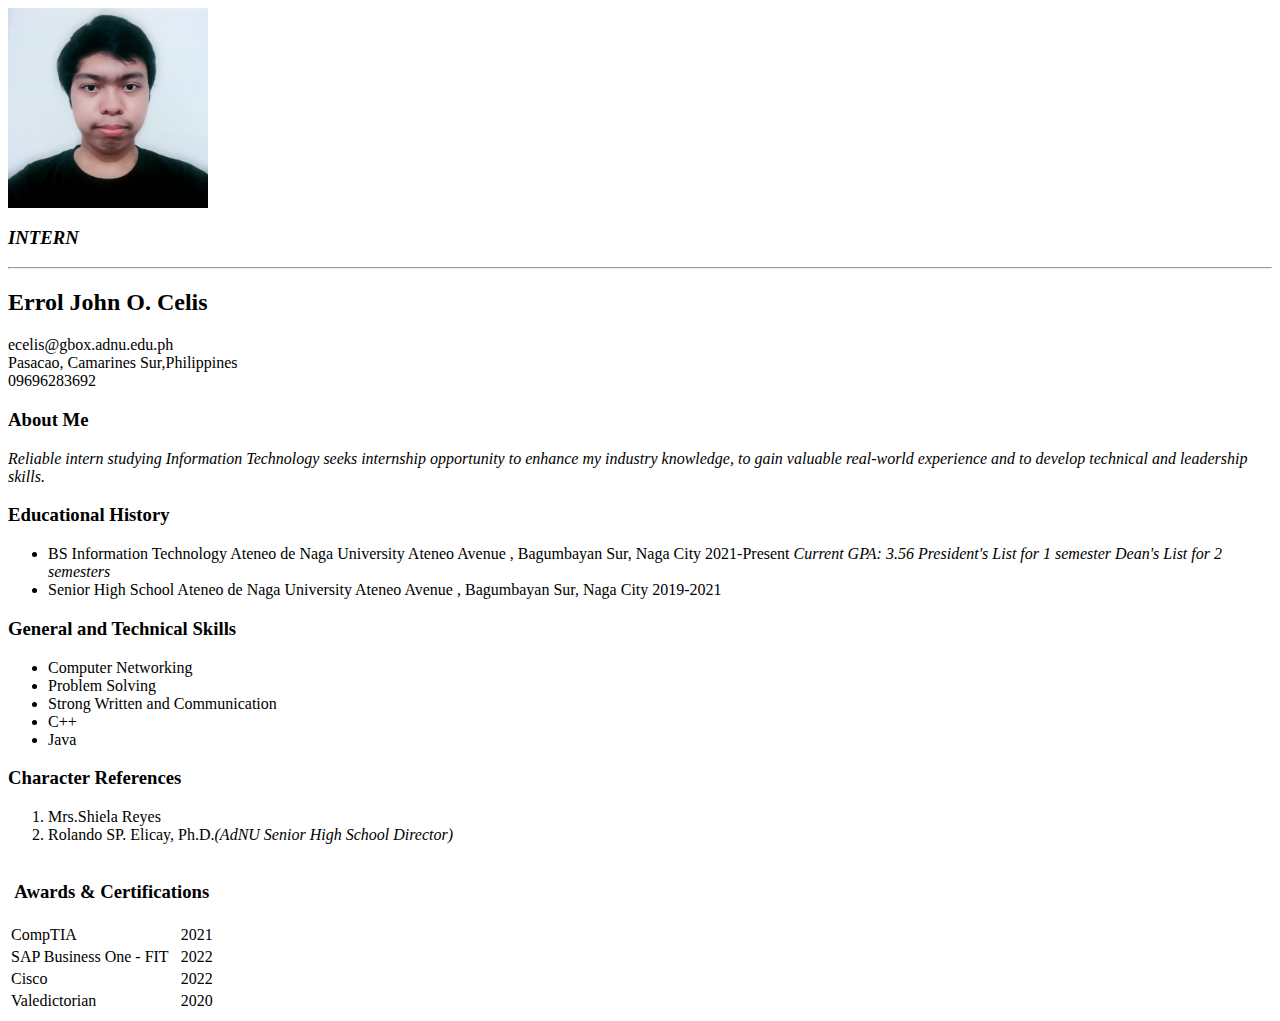
==== index.html @ 34192e62 "Add files via upload" ====
<DOCTYPE! html>
<html>
<head>
	<title>Resume</title>
</head>
<body>
	<img src="IDCELIS.jpg" width="200px" height="200px"/><br/>
	<h3 align="left"><i><b>INTERN</b></i></p><hr/></h3>
	<h2>Errol John O. Celis</h2>
	ecelis@gbox.adnu.edu.ph<br/>
	Pasacao, Camarines Sur,Philippines<br/>
	09696283692
	<h3><b>About Me</b></h3>
	<p><i>Reliable intern studying Information Technology seeks internship opportunity to enhance my industry knowledge, 
to gain valuable real-world experience and to develop technical and leadership skills.</i></p>
	<h3><b>Educational History</b></h3>
	<ul>
		<li>BS Information Technology Ateneo de Naga University 
			Ateneo Avenue , Bagumbayan Sur, Naga City
			2021-Present
			<i>Current GPA: 3.56 
			President's List for 1 semester
			Dean's List for 2 semesters</i> </li>

		<li>Senior High School Ateneo de Naga University Ateneo Avenue , Bagumbayan Sur, Naga City 2019-2021</li>
	</ul>
	<h3><b>General and Technical Skills</b></h3>
	<ul>
		<li>Computer Networking</li>
		<li>Problem Solving</li>
		<li>Strong Written and Communication</li>
		<li>C++</li>
		<li>Java</li>
	</ul>
	<h3><b>Character References</b></h3>
	<ol>
		<li>Mrs.Shiela Reyes</li>
		<li>Rolando SP. Elicay, Ph.D.<i>(AdNU Senior High School Director)</i></li>
	</ol>
	<br/>
	<table>
		
		<th colspan="2"><h3>Awards & Certifications</h3></th>
		<tr>
			<td>CompTIA</td>
			<td>&nbsp;   2021</td>
		<tr>
		<td>SAP Business One - FIT</td>
		<td>&nbsp;   2022</td>
		</tr>
		<tr>
		<td>Cisco</td>
		<td>&nbsp;     2022</td>
		</tr>
		<tr>
		<td>Valedictorian</td>
		<td>&nbsp;     2020</td>
		</tr>
</table>
</body>
</html>
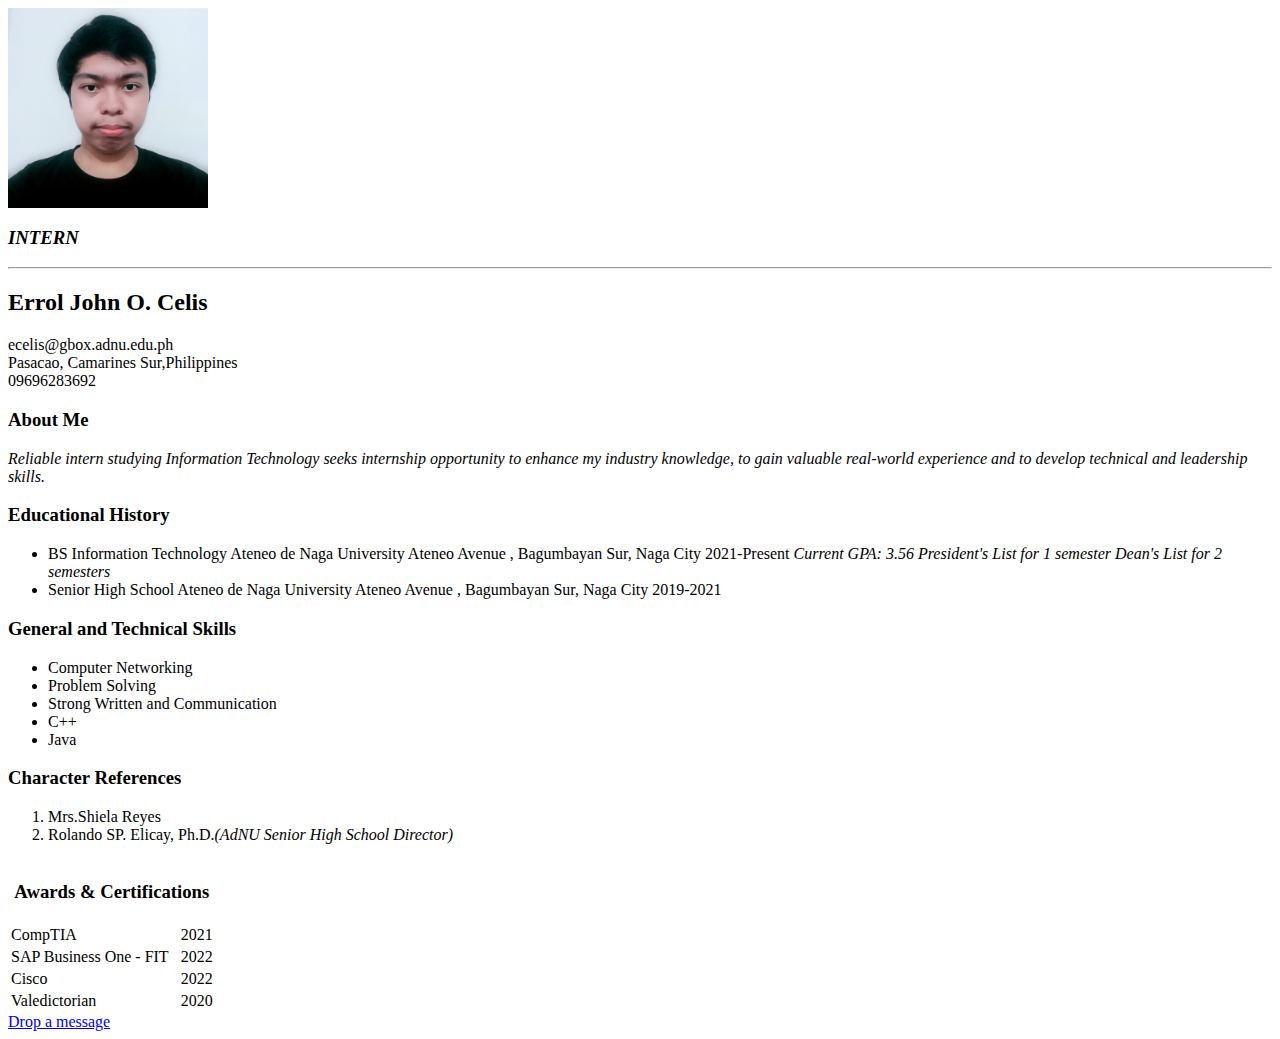
==== commit 311d2cb7: "Update index.html" ====
--- a/index.html
+++ b/index.html
@@ -57,5 +57,6 @@
 		<td>&nbsp;     2020</td>
 		</tr>
 </table>
+	<a href="https://errol13.github.io/Lab1_Celis/contact">Drop a message</a>
 </body>
-</html>+</html>
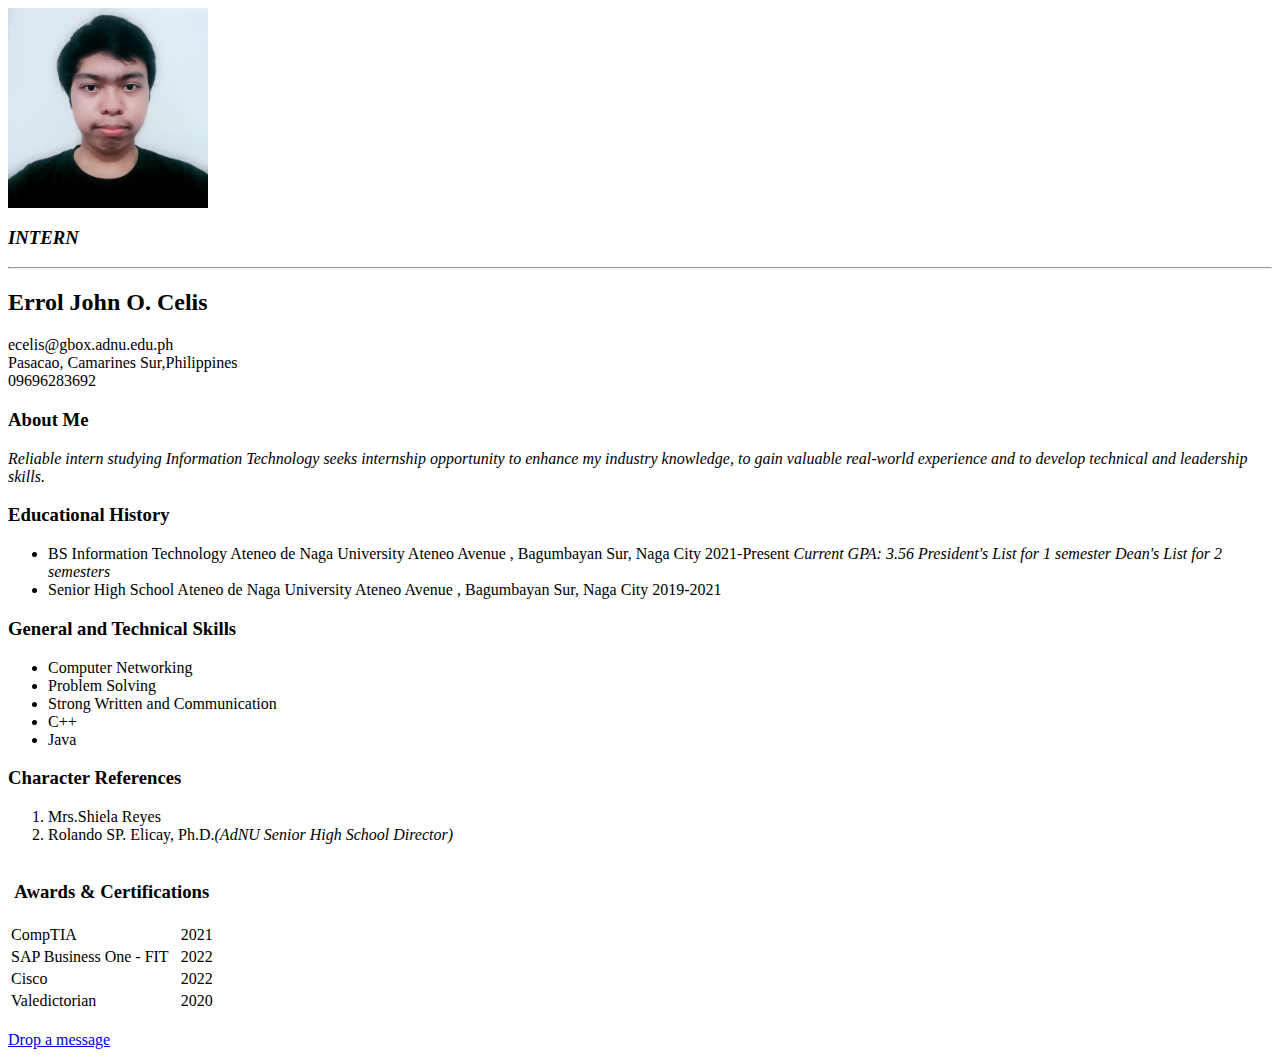
==== commit eeccef62: "Update index.html" ====
--- a/index.html
+++ b/index.html
@@ -57,6 +57,7 @@
 		<td>&nbsp;     2020</td>
 		</tr>
 </table>
+	<br/>
 	<a href="https://errol13.github.io/Lab1_Celis/contact">Drop a message</a>
 </body>
 </html>
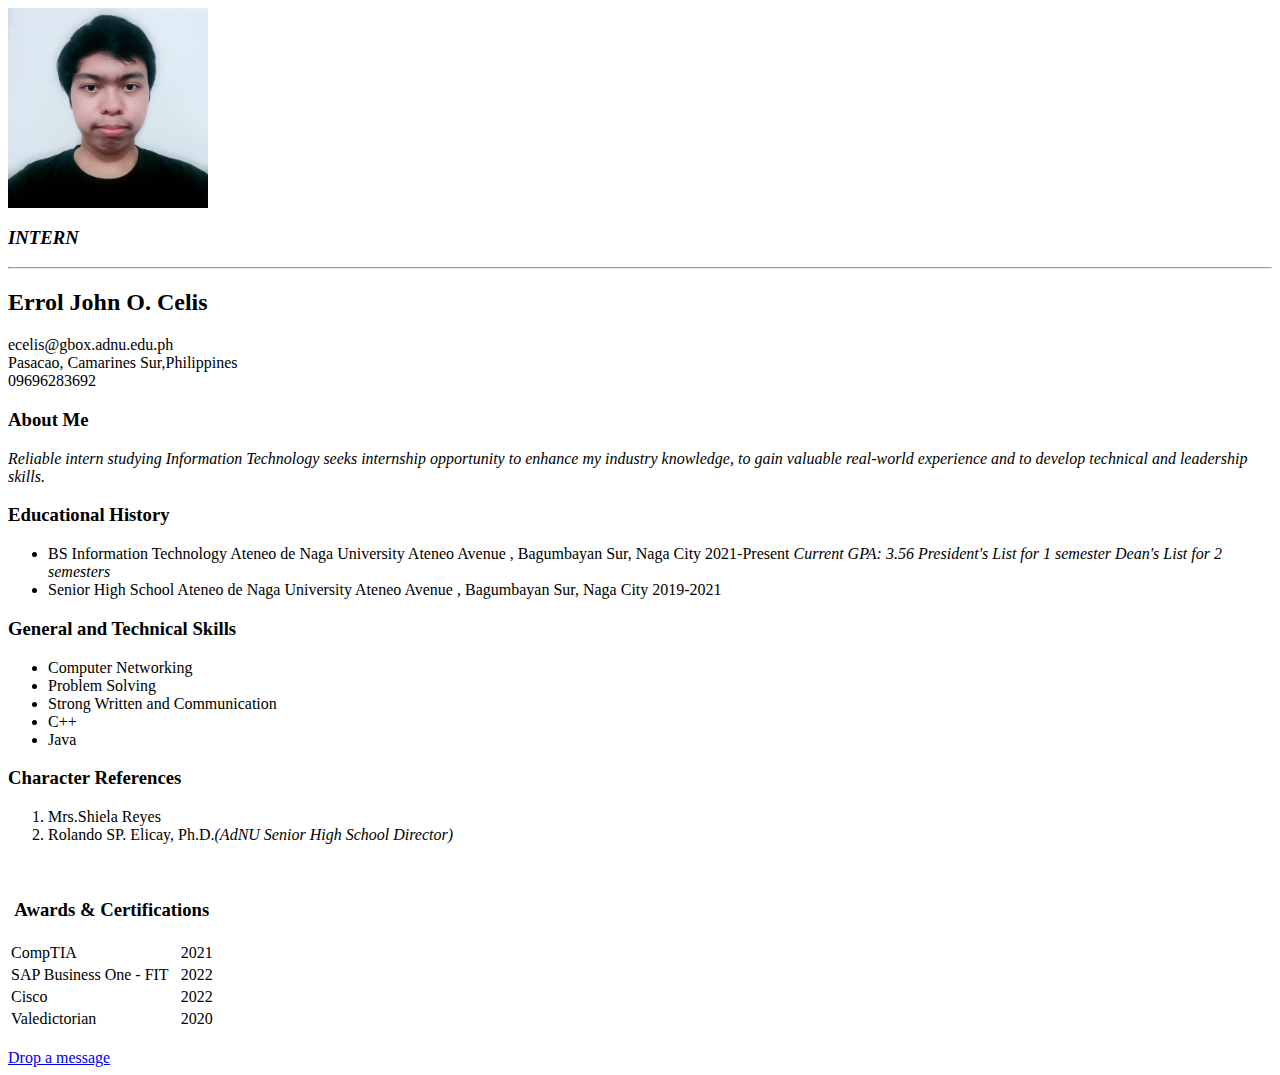
==== commit f1f37dfe: "Update index.html" ====
--- a/index.html
+++ b/index.html
@@ -56,6 +56,7 @@
 		<td>Valedictorian</td>
 		<td>&nbsp;     2020</td>
 		</tr>
+		<br/>
 </table>
 	<br/>
 	<a href="https://errol13.github.io/Lab1_Celis/contact">Drop a message</a>
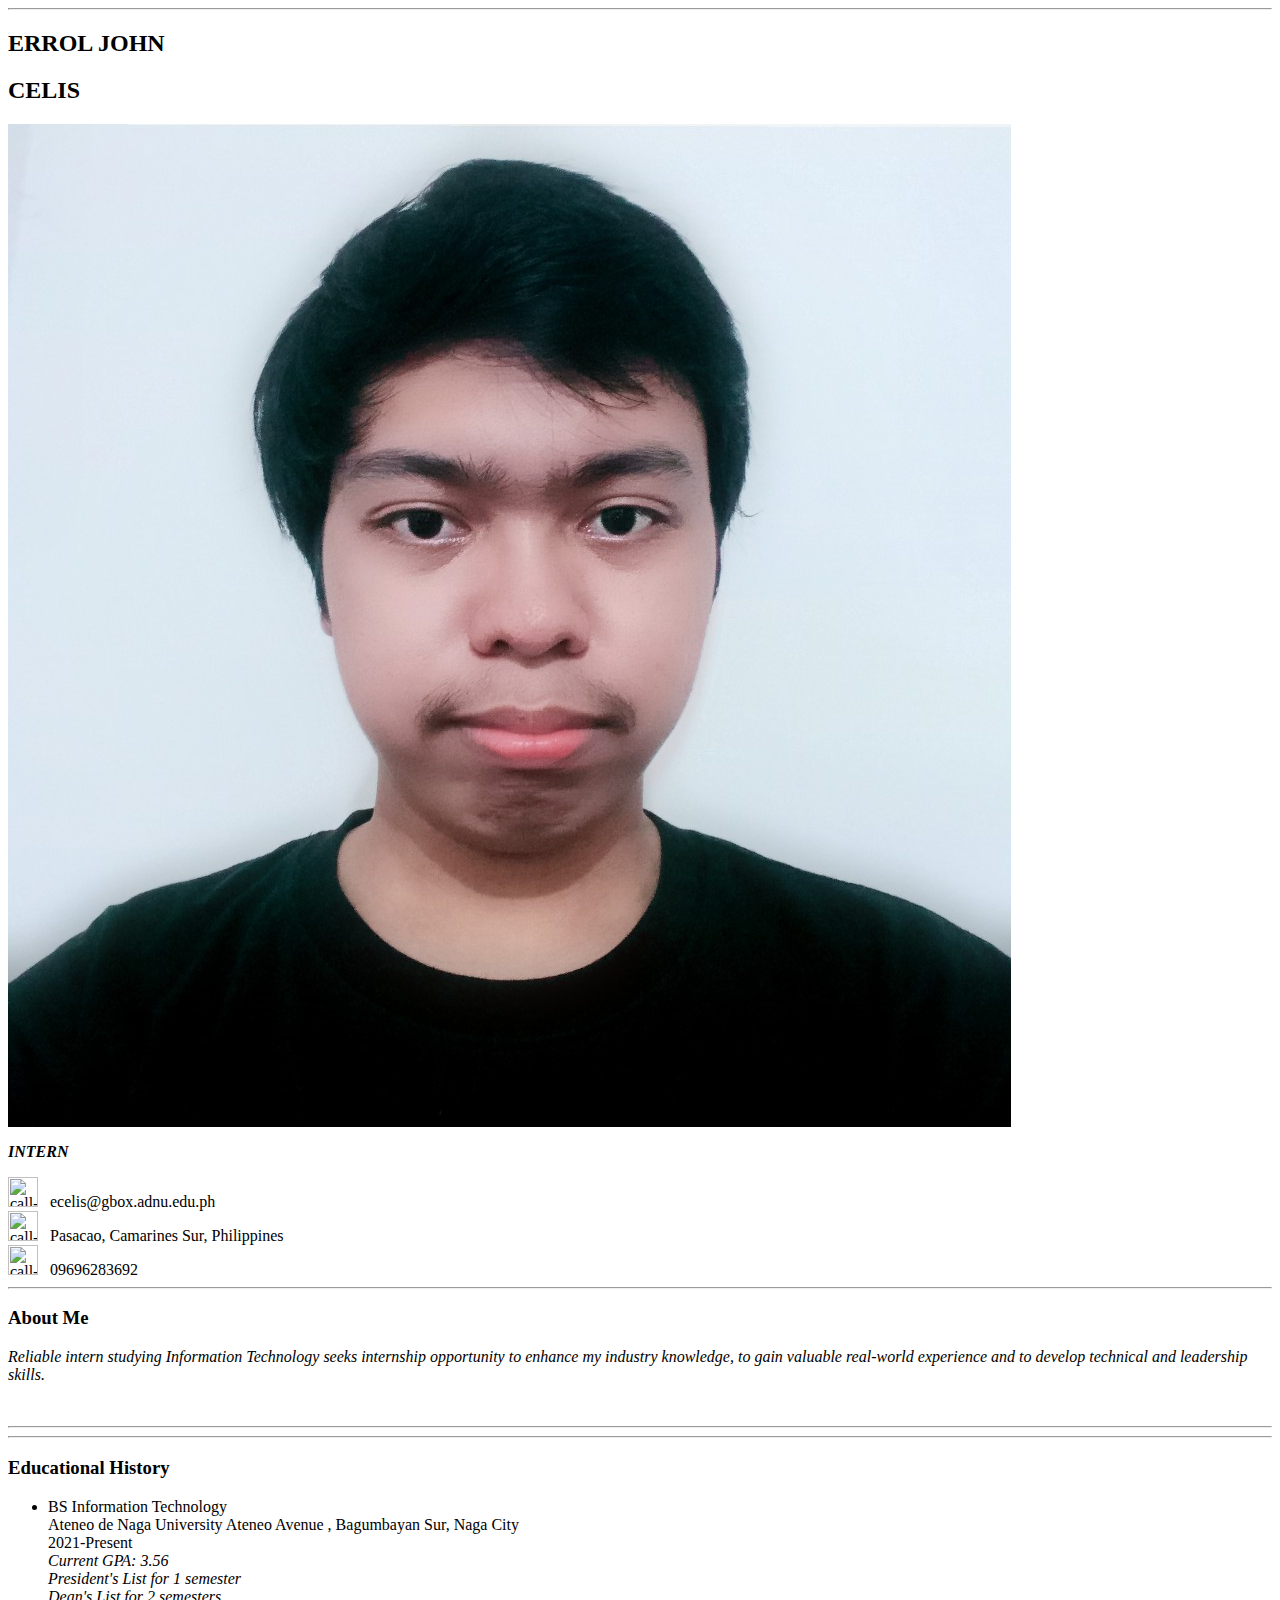
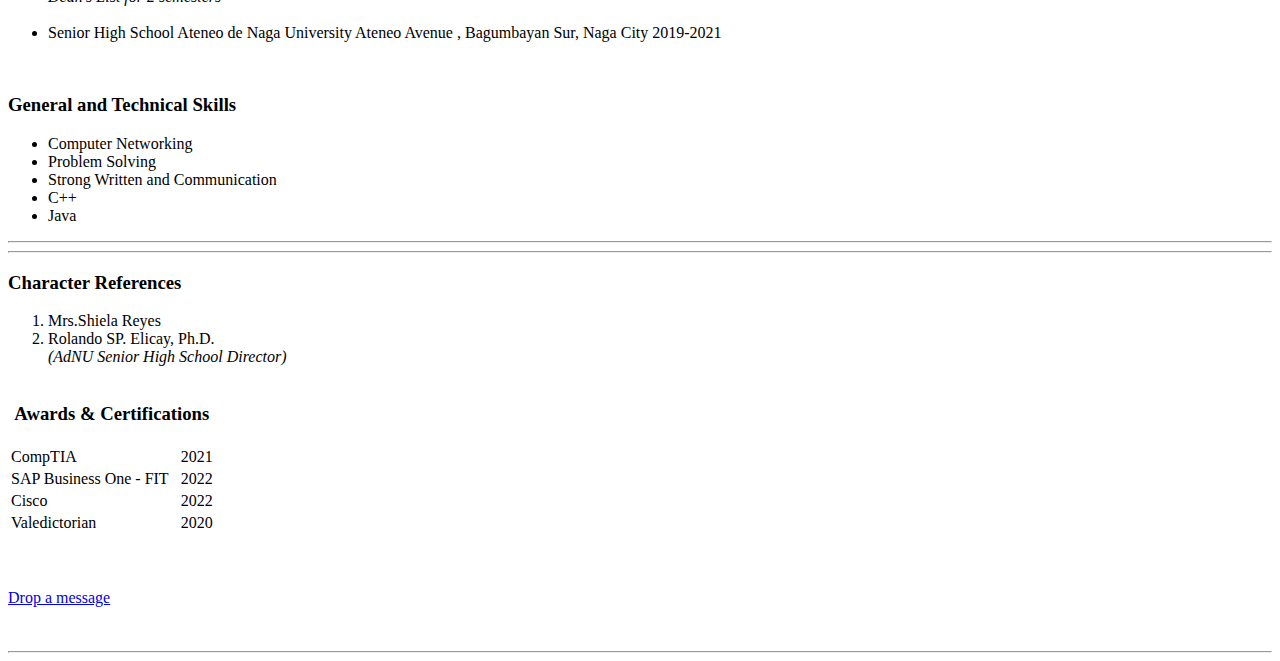
==== commit 7dd3899f: "Update index.html" ====
--- a/index.html
+++ b/index.html
@@ -2,28 +2,67 @@
 <html>
 <head>
 	<title>Resume</title>
+	<link rel="stylesheet" href="style.css" type="text/css">
 </head>
 <body>
-	<img src="IDCELIS.jpg" width="200px" height="200px"/><br/>
-	<h3 align="left"><i><b>INTERN</b></i></p><hr/></h3>
-	<h2>Errol John O. Celis</h2>
-	ecelis@gbox.adnu.edu.ph<br/>
-	Pasacao, Camarines Sur,Philippines<br/>
-	09696283692
+	<hr id="tborder"/>
+	<div class="header">
+		<div class="headcol">
+			<div id="idcontainer">
+	<h2 id="fname">ERROL JOHN</h2>
+	<h2 id="lname">CELIS</h2>
+	<img id="idpic" src="IDCELIS.jpg" /><br/>
+	<p  id="intern" align="left"><i><b>INTERN</b></i></p>
+			</div>
+		</div>
+		
+		<div class="headcol">
+			<div id="contact">
+	<img id="icon" src="mail-icon.png" alt="call-icon" width="30px" height="30px">
+	&nbsp; ecelis@gbox.adnu.edu.ph<br/>
+	<img id="icon" src="address-icon.png" alt="call-icon" width="30px" height="30px">
+	&nbsp; Pasacao, Camarines Sur, Philippines<br/>
+	<img id="icon" src="call-icon.png" alt="call-icon" width="30px" height="30px">
+	&nbsp; 09696283692
+			</div>
+		</div>
+		
+	</div>
+	
+	<div class="about">
+	<hr class ="gap1">
 	<h3><b>About Me</b></h3>
-	<p><i>Reliable intern studying Information Technology seeks internship opportunity to enhance my industry knowledge, 
-to gain valuable real-world experience and to develop technical and leadership skills.</i></p>
+	<p id="aboutme"><i>Reliable intern studying Information Technology seeks internship opportunity to enhance my industry knowledge, 
+to gain  valuable real-world experience and to develop technical and leadership skills.</i></p>
+	<br>
+	</div>
+	
+	<div class="firstcol">
+		<div class="col">
+	<hr class ="gap2">
+		</div>
+		<div class="col">
+	<hr class ="gap2">
+		</div>
+	</div>
+	
+	<div class="firstcol">
+		<div class="col">
 	<h3><b>Educational History</b></h3>
-	<ul>
-		<li>BS Information Technology Ateneo de Naga University 
-			Ateneo Avenue , Bagumbayan Sur, Naga City
-			2021-Present
-			<i>Current GPA: 3.56 
-			President's List for 1 semester
+	<ul class="listcol">
+		<li>BS Information Technology<br/>Ateneo de Naga University 
+			Ateneo Avenue , Bagumbayan Sur, Naga City<br/>
+			2021-Present<br/>
+			<i>Current GPA: 3.56 <br/>
+			President's List for 1 semester<br/>
 			Dean's List for 2 semesters</i> </li>
-
+		<br/>
 		<li>Senior High School Ateneo de Naga University Ateneo Avenue , Bagumbayan Sur, Naga City 2019-2021</li>
 	</ul>
+	</div>
+	<br/>
+	<div class="col">
+		<div class="listcol">
 	<h3><b>General and Technical Skills</b></h3>
 	<ul>
 		<li>Computer Networking</li>
@@ -32,14 +71,31 @@
 		<li>C++</li>
 		<li>Java</li>
 	</ul>
+	</div>
+	</div>
+	</div>
+	
+	<div class="firstcol">
+		<div class="col">
+	<hr class ="gap2">
+		</div>
+		<div class="col">
+	<hr class ="gap2">
+		</div>
+	</div>
+	
+	<div class="listcol2">
 	<h3><b>Character References</b></h3>
+	
 	<ol>
 		<li>Mrs.Shiela Reyes</li>
-		<li>Rolando SP. Elicay, Ph.D.<i>(AdNU Senior High School Director)</i></li>
+		<li>Rolando SP. Elicay, Ph.D.<br/><i>(AdNU Senior High School Director)</i></li>
 	</ol>
-	<br/>
+			</div>
+
+
+	<div class="listcol">
 	<table>
-		
 		<th colspan="2"><h3>Awards & Certifications</h3></th>
 		<tr>
 			<td>CompTIA</td>
@@ -56,9 +112,16 @@
 		<td>Valedictorian</td>
 		<td>&nbsp;     2020</td>
 		</tr>
-		<br/>
+		<br/>	
 </table>
+		</div>
+
 	<br/>
-	<a href="https://errol13.github.io/Lab1_Celis/contact">Drop a message</a>
+	<br/>
+	<br/>
+	<a id="drop" href="https://errol13.github.io/Lab1_Celis/contact">Drop a message</a><br/>
+	<br/>
+	<br/>
+	<hr id="bborder">
 </body>
 </html>
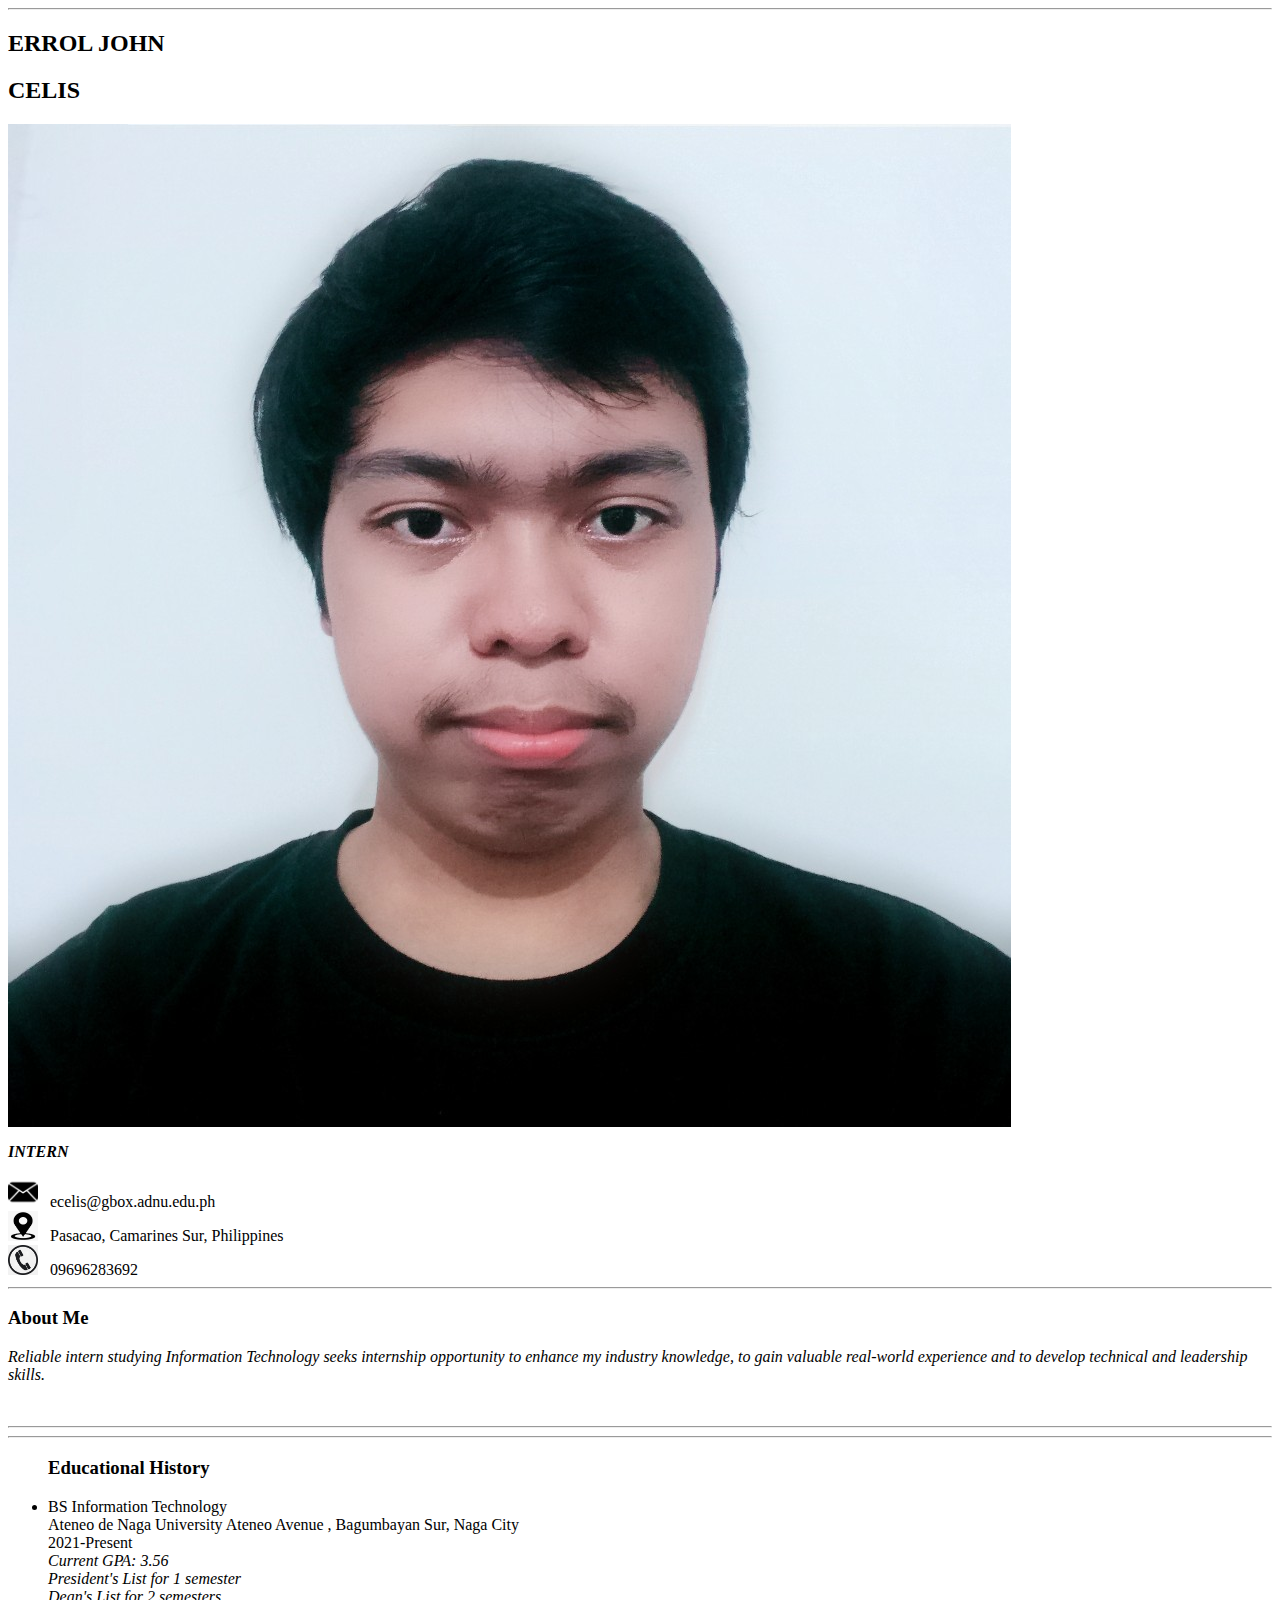
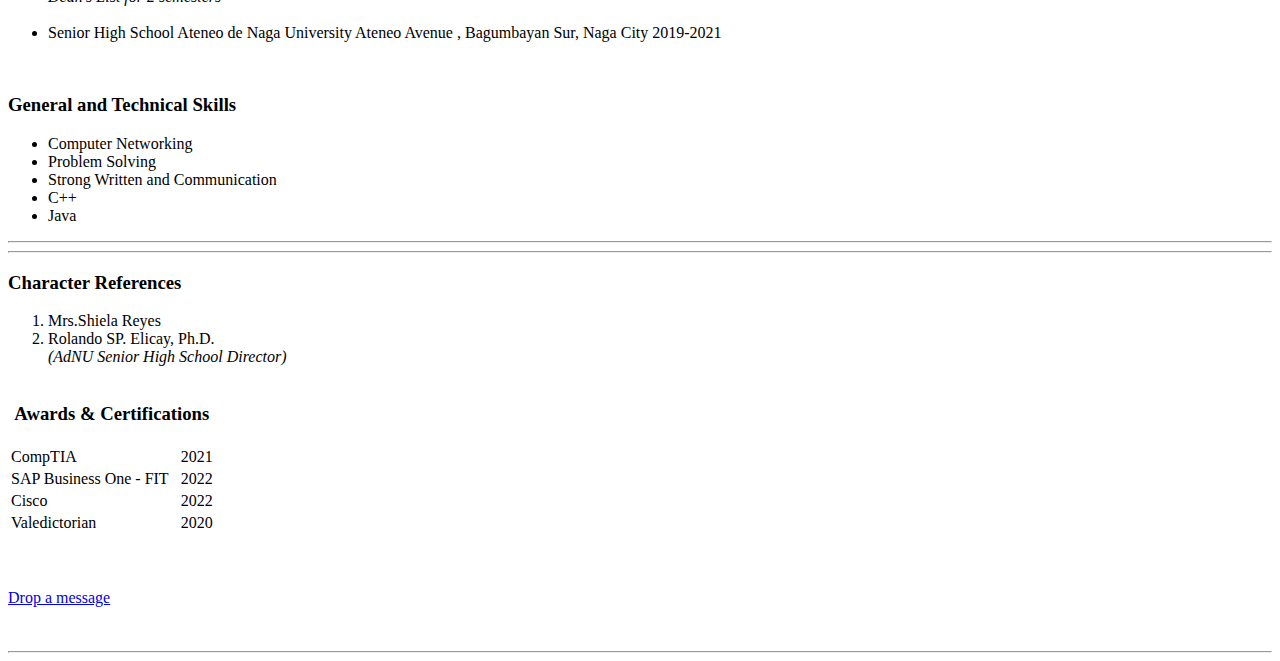
==== commit 479be9df: "Update index.html" ====
--- a/index.html
+++ b/index.html
@@ -48,8 +48,9 @@
 	
 	<div class="firstcol">
 		<div class="col">
+	
+	<ul class="listcol">
 	<h3><b>Educational History</b></h3>
-	<ul class="listcol">
 		<li>BS Information Technology<br/>Ateneo de Naga University 
 			Ateneo Avenue , Bagumbayan Sur, Naga City<br/>
 			2021-Present<br/>
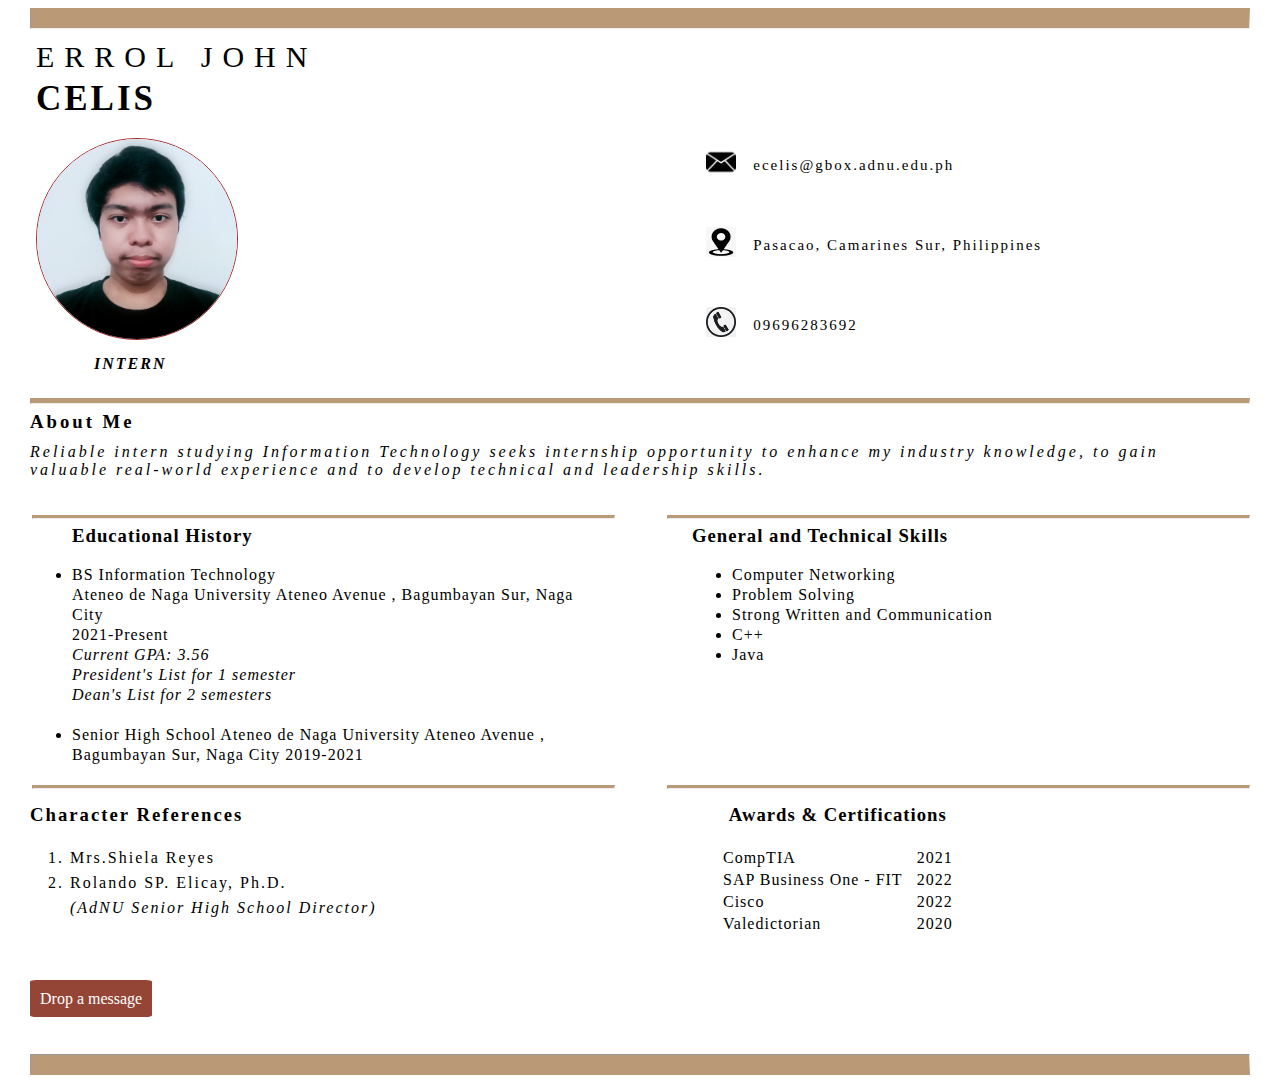
==== commit 81bc02f3: "Update index.html" ====
--- a/index.html
+++ b/index.html
@@ -1,6 +1,7 @@
 <DOCTYPE! html>
 <html>
 <head>
+	<meta name="viewport" content="width=device-width, initial-scale=1.0">
 	<title>Resume</title>
 	<link rel="stylesheet" href="style.css" type="text/css">
 </head>
--- a/style.css
+++ b/style.css
@@ -0,0 +1,222 @@
+.header{
+	font-family:Garamond;
+	font: 23px;
+	display: flex;
+	align-items: justify;
+}
+.headcol {
+	flex:2;
+	padding: 6px;
+}
+#contact {
+	margin-top: 80px;
+	font-size: 15px;
+	letter-spacing: 2px;
+	line-height: 80px;
+	margin-left: 60px;
+}
+.firstcol{
+	font-family:Garamond;
+	font-size: 16px;
+	display: flex;
+	width: 100%;
+	column-gap: 50px;
+}
+.col {
+	flex:1;
+	padding:2px;
+	margin-top: -8px;
+}
+
+table {
+	float: center;
+	margin-top: -155px;
+	margin-left: 690px;
+}
+.listcol {
+	letter-spacing: 1px;
+	line-height:20px;
+}
+.listcol2 {
+	letter-spacing:2px;
+	line-height:25px;
+}
+
+#idpic {
+	border-radius: 50%;
+	border: 1px solid black;
+	border-color:brown;
+	margin-bottom: 30px;
+	margin-top: -10px;
+	width:200px;
+	height:200x;
+}
+#fname {
+	font-weight: lighter;
+	font-size: 30px;
+	letter-spacing: 10px;
+	margin-top: -5px;
+}
+#lname {
+	font-weight:bolder;
+	font-size: 35px;
+	margin-top: -20px;
+	letter-spacing: 3px;
+}
+body {
+	margin-left: 30px;
+	margin-right: 30px;
+}
+#tborder {
+	border-top: 20px black solid;
+	border-top-color: #b99976;
+	margin-bottom:10px;
+}
+#bborder {
+	border-bottom: 20px black solid;
+	border-bottom-color: #b99976;
+	margin-top:10px;
+}
+#intern {
+	text-align:;
+	font-family:Garamond;
+	letter-spacing: 2px;
+	margin-left: 58px;
+	margin-top: -15px;
+}
+.about {
+	font-size: 16px;
+	margin-top: -5px;
+	letter-spacing: 3px;
+}
+#aboutme {
+	margin-top: -8px;
+	text-align:left;
+	margin-right: 30px;
+}
+.gap1 {
+	border-top: 5px black solid;
+	border-top-color: #b99976;
+	margin-bottom: -12px;
+	
+}
+.gap2 {
+	border-top: 3px black solid;
+	border-top-color: #b99976;
+	margin-bottom: -12px;
+	width:100%;
+}
+
+#icon{
+	margin-bottom: -7px;
+}
+#drop {
+	background:#954535;
+	color: white;
+	padding: 10px;
+	border-radius: 5%;
+	text-decoration:none;
+	
+}
+/*stylesheet for contact page */
+#contactbody {
+	background-image:url("bg-icon.jpg");
+	background-color:light blue;
+	background-size: cover;
+	text-align: center;
+	margin-top: 50px;
+	padding-left: 6px;
+	padding-right: 6px;
+	padding-bottom: 6px;
+	padding-top: 6px;
+	font-family: Garamond;
+}
+input[type="text"]{
+	padding-left: 6px;
+	padding-right: 6px;
+	padding-bottom: 6px;
+	padding-top: 6px;
+	margin-bottom:6px;
+	margin-top:6px;
+	width: 250px;
+	border: 0.1px solid #d5c1aa;
+}
+input[type="email"]{
+	padding-left: 6px;
+	padding-right: 6px;
+	padding-bottom: 6px;
+	padding-top: 6px;
+	margin-bottom:6px;
+	margin-top:6px;
+	width: 250px;
+	border: 0.1px solid #d5c1aa;
+}
+input[type="submit"]{
+	padding-left: 10px;
+	padding-right: 10px;
+	padding-bottom: 10px;
+	padding-top: 10px;
+	margin-bottom:6px;
+	margin-top:6px;
+	background-color:green;
+	border: 0.1px solid black;
+	border-radius: 5px 5px 5px 5px;
+	color: white;
+	margin-right: 6px;
+	margin-left: 6px;
+	letter-spacing: 2px;
+}
+input[type="reset"]{
+	padding-left: 10px;
+	padding-right: 10px;
+	padding-bottom: 10px;
+	padding-top: 10px;
+	margin-top:6px;
+	background-color:red;
+	border: 0.1px solid black;
+	border-radius: 5px 5px 5px 5px;
+	color: white;
+	margin-right: 6px;
+	margin-left: 6px;
+	letter-spacing: 2px;
+}
+textarea{
+	padding-left: 6px;
+	padding-right: 6px;
+	padding-bottom: 6px;
+	padding-top: 6px;
+	margin-bottom:6px;
+	margin-top:6px;
+	margin-right: 26px;
+	margin-left: 26px;
+	border: 1px solid #d5c1aa;
+}
+
+#headercon {
+	color: black;
+}
+fieldset {
+	display: inline-block;
+	margin-left: 10px;
+	margin-right: 20px;
+	background-color: white;
+	border: 10px double #773f1a;
+	border-radius: 15px 15px 15px 15px;
+}
+.fbsize{
+	width:75px;
+	height:43px;
+	margin-right:13px;
+	margin-left:-11px;
+	margin-bottom: -2px;
+}
+.gitsize{
+	width:40px;
+	height:40px;
+	margin-left:15px;
+}
+.celis-logo {
+	width:100px;
+	height:60px;
+	border-radius: 25px 25px 25px 25px;
+}